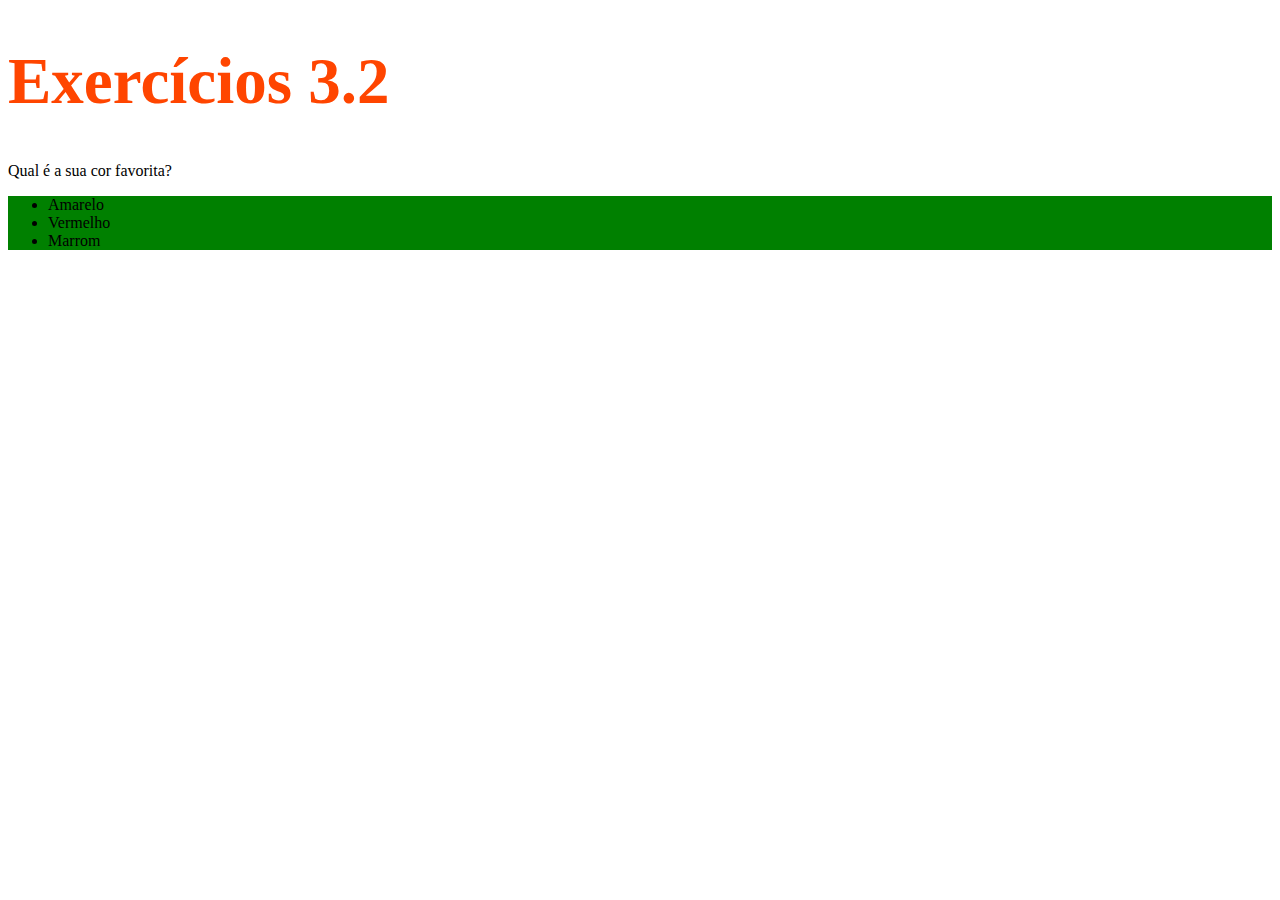
==== exercises/bloco_3/dia_2/index.html @ 2b2eb304 "Modifiquei a cor de fundo da lista para verde" ====
<!DOCTYPE html>
<html lang="pt-br">
  <head>
    <meta charset="UTF-8">
    <title>HTML</title>
    <style>
        h1 {
            font-size: 65px;
            color: orangered;
        }

        ul {
            background-color: green;
        }
    </style>
  </head>
  <body>
    <h1>Exercícios 3.2</h1>
    <p>Qual é a sua cor favorita?</p>
    <ul>
      <li>Amarelo</li>
      <li>Vermelho</li>
      <li>Marrom</li>
    </ul>

    <!-- Exercícios
     1 - Modifique o tamanho do h1 para 65 pixels
     2 - Modifique a cor do texto do h1 para laranja
     3 - Modifique a cor de fundo da lista não ordenada 
     4 - Crie uma classe para modificar a cor de fundo da tag p e da ul ao mesmo tempo
    -->
  </body>
</html>
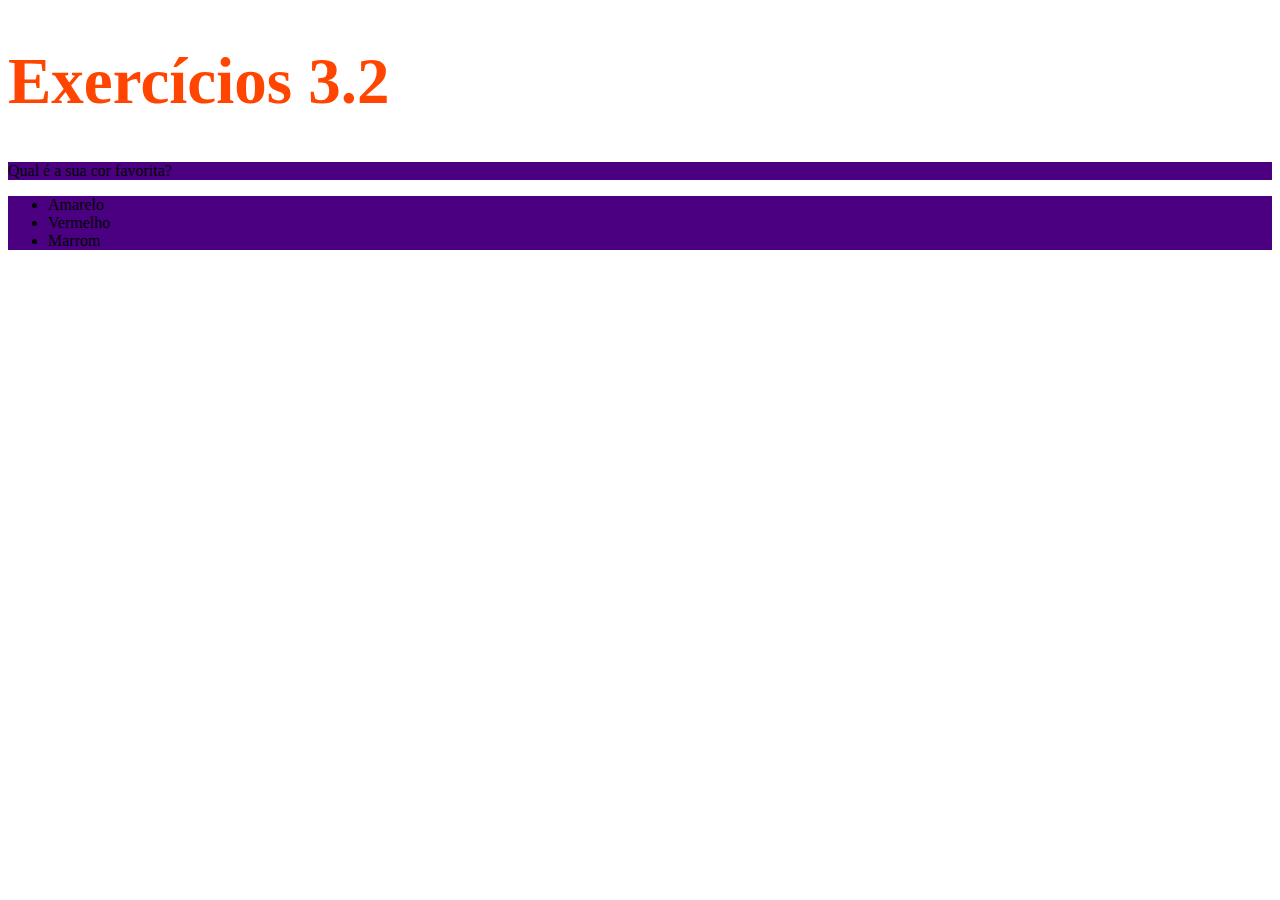
==== commit 0c2cd82b: "Criei uma classe 'cor-favorita' para modificar a cor de fundo da tag p e da ul" ====
--- a/exercises/bloco_3/dia_2/index.html
+++ b/exercises/bloco_3/dia_2/index.html
@@ -12,12 +12,15 @@
         ul {
             background-color: green;
         }
+        .cor-favorita {
+            background-color: indigo;
+        }
     </style>
   </head>
   <body>
     <h1>Exercícios 3.2</h1>
-    <p>Qual é a sua cor favorita?</p>
-    <ul>
+    <p class="cor-favorita">Qual é a sua cor favorita?</p>
+    <ul class="cor-favorita">
       <li>Amarelo</li>
       <li>Vermelho</li>
       <li>Marrom</li>
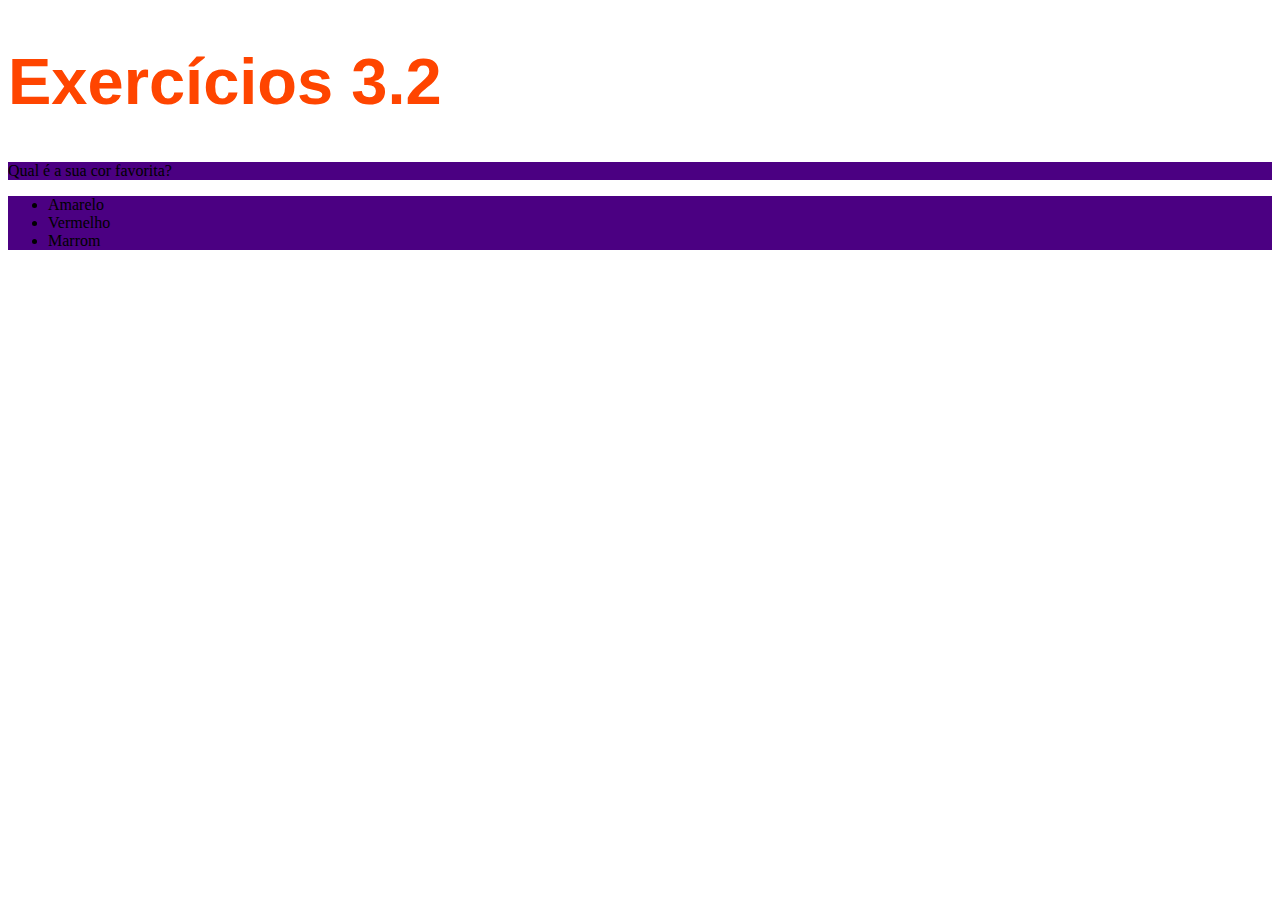
==== commit b44ac969: "Deixe o paragrafo com o font-weight 600" ====
--- a/exercises/bloco_3/dia_2/index.html
+++ b/exercises/bloco_3/dia_2/index.html
@@ -7,6 +7,7 @@
         h1 {
             font-size: 65px;
             color: orangered;
+            font-family: sans-serif;
         }
 
         ul {
@@ -14,6 +15,10 @@
         }
         .cor-favorita {
             background-color: indigo;
+        }
+
+        p {
+            font-weight: 600px;
         }
     </style>
   </head>
@@ -27,10 +32,12 @@
     </ul>
 
     <!-- Exercícios
-     1 - Modifique o tamanho do h1 para 65 pixels
-     2 - Modifique a cor do texto do h1 para laranja
-     3 - Modifique a cor de fundo da lista não ordenada 
-     4 - Crie uma classe para modificar a cor de fundo da tag p e da ul ao mesmo tempo
+     1 - Modifique o família do h1 para sans-serif
+     2 - Deixe o paragrafo com o font-weight 600
+     3 - Modifique o font-size do body para 16px
+     4 - Coloque o tamanho do paragrafo com o tamanho de 3 vezes o padrão do body
+     5 - Explore as propriedades font-style, line-height, text-align e text-decoration
+     6 - Troque a cor de fundo de cada item da lista para a cor correspondente ao texto
     -->
   </body>
 </html>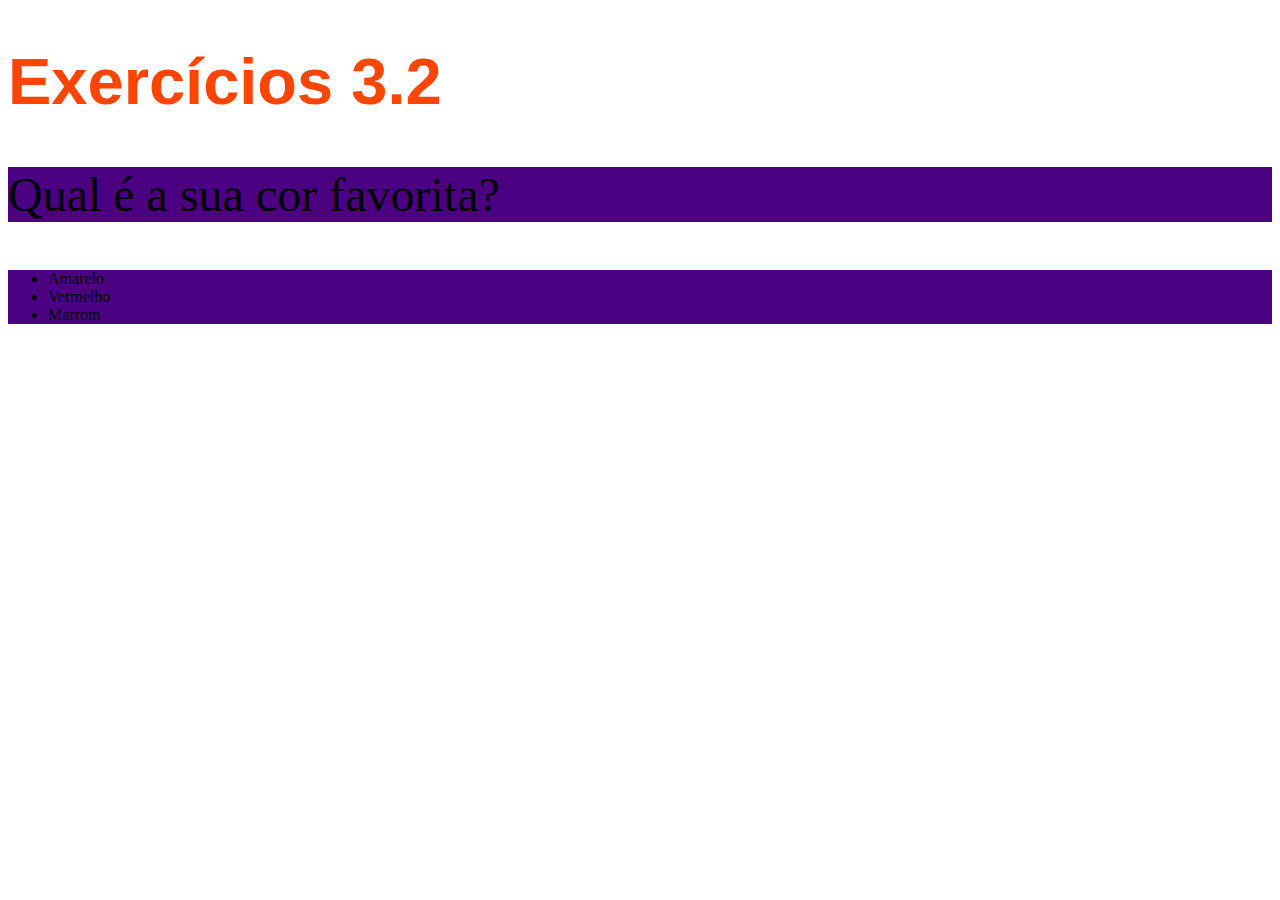
==== commit bf5c73d0: "Coloque o tamanho do paragrafo com o tamanho de 3 vezes o padrão do body" ====
--- a/exercises/bloco_3/dia_2/index.html
+++ b/exercises/bloco_3/dia_2/index.html
@@ -19,6 +19,10 @@
 
         p {
             font-weight: 600px;
+            font-size: 3em;
+        }
+        body {
+            font-size: 16px;
         }
     </style>
   </head>
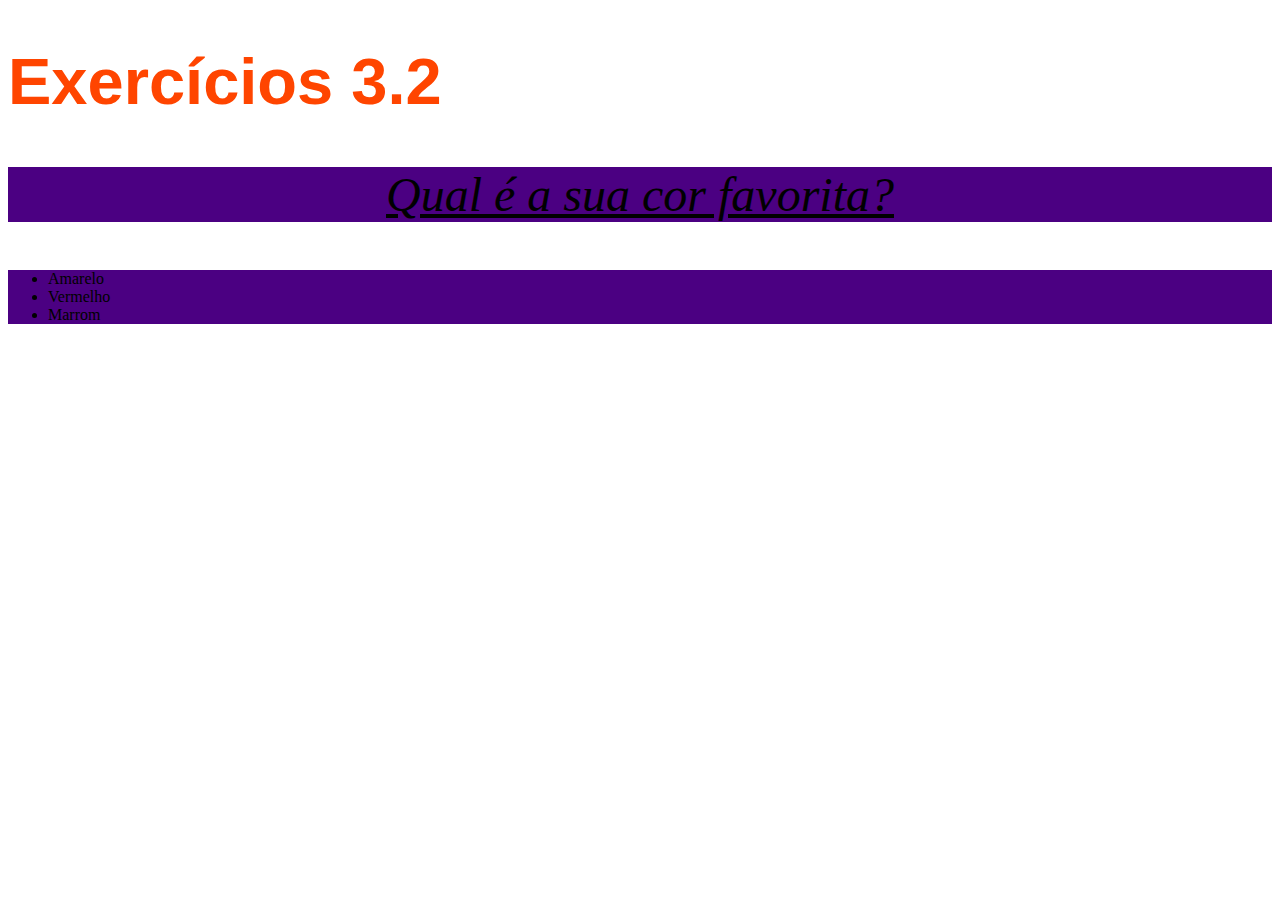
==== commit b468c25a: "Explore as propriedades font-style, line-height, text-align e text-decoration" ====
--- a/exercises/bloco_3/dia_2/index.html
+++ b/exercises/bloco_3/dia_2/index.html
@@ -20,6 +20,10 @@
         p {
             font-weight: 600px;
             font-size: 3em;
+            font-style: italic;
+            line-height: normal;
+            text-align: center;
+            text-decoration: underline;
         }
         body {
             font-size: 16px;
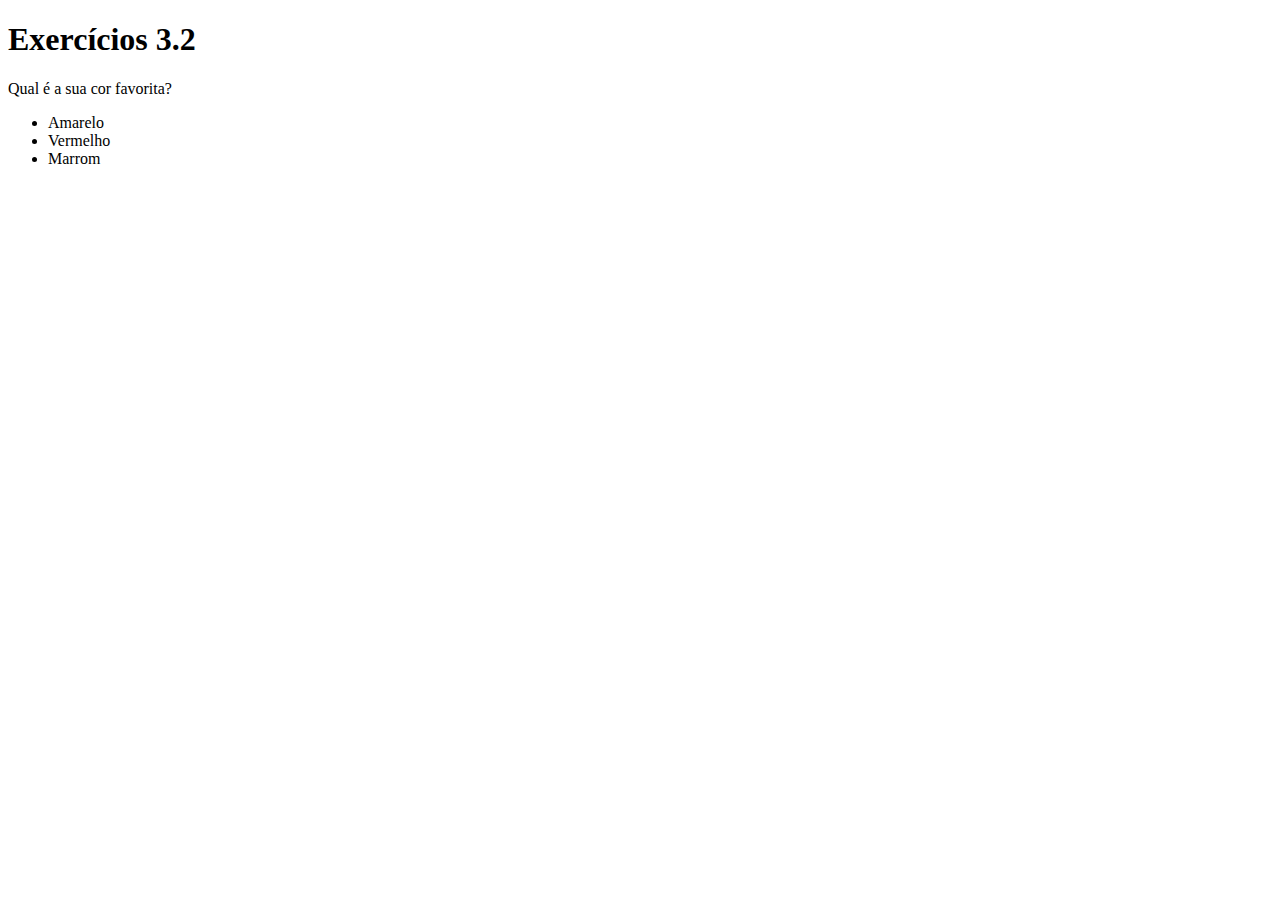
==== commit 7b6e03df: "Criado arquivo style.css" ====
--- a/exercises/bloco_3/dia_2/index.html
+++ b/exercises/bloco_3/dia_2/index.html
@@ -3,31 +3,9 @@
   <head>
     <meta charset="UTF-8">
     <title>HTML</title>
+    <link rel="stylesheet" type="text/css" href="style.css">
     <style>
-        h1 {
-            font-size: 65px;
-            color: orangered;
-            font-family: sans-serif;
-        }
-
-        ul {
-            background-color: green;
-        }
-        .cor-favorita {
-            background-color: indigo;
-        }
-
-        p {
-            font-weight: 600px;
-            font-size: 3em;
-            font-style: italic;
-            line-height: normal;
-            text-align: center;
-            text-decoration: underline;
-        }
-        body {
-            font-size: 16px;
-        }
+        
     </style>
   </head>
   <body>
